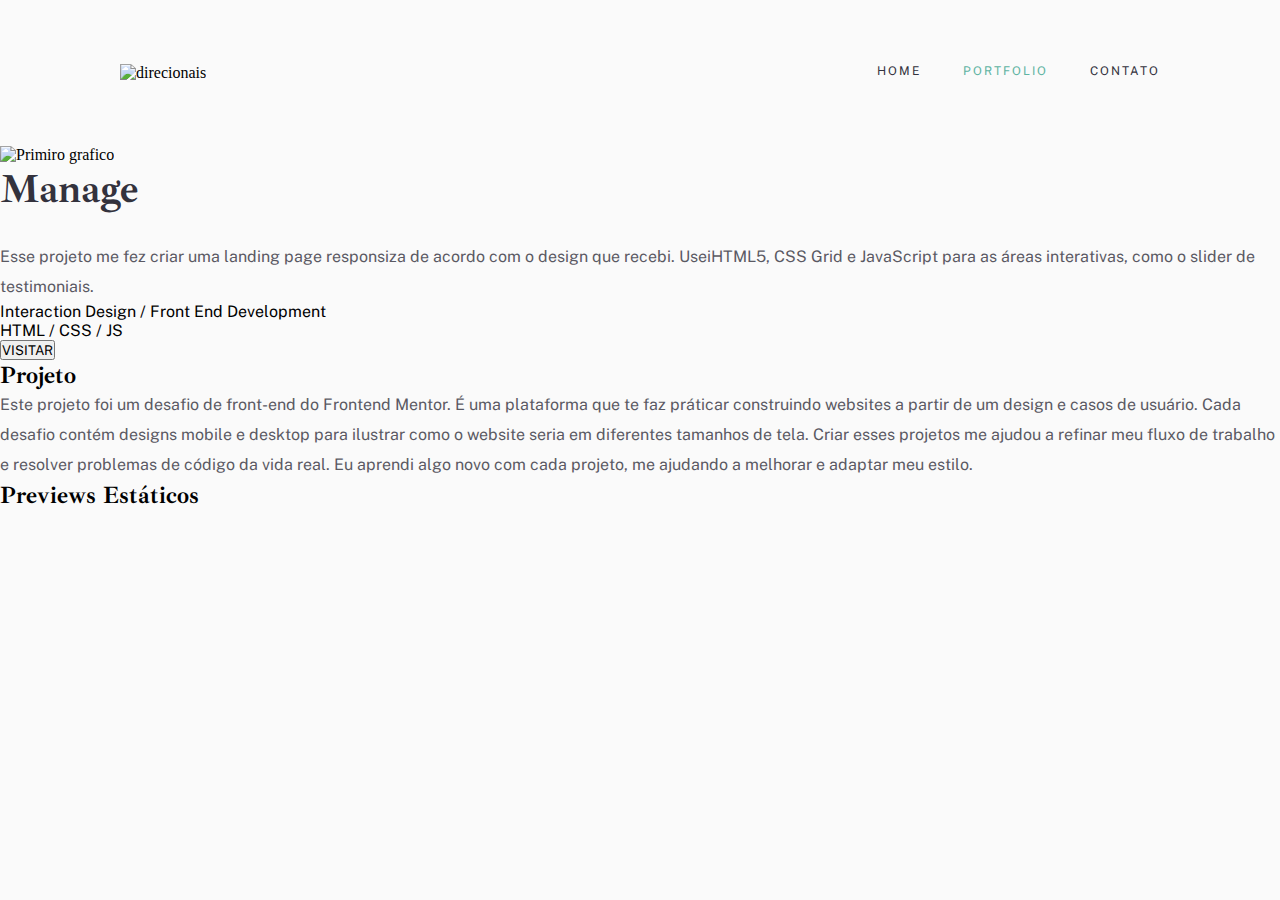
==== pages/portfolio-01-manage/index.html @ 9b85e8a8 "Desenvolvimento de página" ====
<!DOCTYPE html>

<html lang="pt">

<head>
    <meta charset="UTF-8">
    <meta name="viewport" content="width=device-width, initial-scale=1.0">
    <title>Portifolio-Manage</title>
    <link rel="preconnect" href="https://fonts.googleapis.com">
    <link rel="preconnect" href="https://fonts.gstatic.com" crossorigin>
    <link href="https://fonts.googleapis.com/css2?family=Ibarra+Real+Nova:wght@700&family=Public+Sans&display=swap"
        rel="stylesheet">
    <link rel="stylesheet" href="../../css/global.css">
    <link href="../../css/portifolios.css" rel="stylesheet">
</head>

<body>
    <div class="principal">
        <header>
            <div class="cabecalho">
                <img src="../../assets/logo-dark.svg" alt="direcionais">
                <nav>
                    <ul class="fonte-public-san">
                        <li class="naoSelecionados"><a href="../home/index.html">HOME</a></li>
                        <li class="selecionado"><a href="#">PORTFOLIO</a></li>
                        <li class="naoSelecionados"><a href="../contato/index.html">CONTATO</a></li>
                    </ul>
                </nav>
            </div>
        </header>
        <section class="campoProjeto">
            <div class="topCard">
                <img src="../../assets/portfolio/manage/image-manage-hero.jpg" alt="Primiro grafico">
            </div>
            <div class="bloco">
                <div class="subBloco">
                    <h1 class="fonte-ibarra-real-nova">Manage</h1>
                    <p class="paragrafo fonte-public-san">
                        Esse projeto me fez criar uma landing page responsiza de acordo com o design que
                        recebi. UseiHTML5, CSS Grid e JavaScript para as áreas interativas, como o slider
                        de testimoniais.
                    </p>
                    <div class="infoTec fonte-public-san">
                        <p>Interaction Design / Front End Development</p>
                        <p>HTML / CSS / JS</p>
                    </div>
                    <button class="fonte-public-san">VISITAR</button>
                </div>
                <div class="subBloco2">
                    <h2 class="fonte-ibarra-real-nova">Projeto</h2>
                    <p class="paragrafo fonte-public-san">
                        Este projeto foi um desafio de front-end do Frontend Mentor. É uma plataforma que te
                        faz práticar construindo websites a partir de um design e casos de usuário.
                        Cada desafio contém designs mobile e desktop para ilustrar como o website seria
                        em diferentes tamanhos de tela. Criar esses projetos me ajudou a refinar meu fluxo
                        de trabalho e resolver problemas de código da vida real. Eu aprendi algo novo com
                        cada projeto, me ajudando a melhorar e adaptar meu estilo.
                    </p>
                    <h2 class="tituloGrafico fonte-ibarra-real-nova">Previews Estáticos</h2>
                </div>
            </div>
        </section>
    </div>
</body>

</html>
---- css/global.css ----
* {
    margin: 0px;
    padding: 0px;
    box-sizing: border-box;
}

.alinhar-centro {
    display: flex;
    justify-content: center;
    align-items: center;
}

.areaContato {
    margin-bottom: 20px;
    display: flex;
    justify-content: space-between;
    align-items: center;
}

.cabecalho {
    display: flex;
    justify-content: space-between;
    padding: 64px 120px;
}

.cabecalho li {
    font-size: 12px;
    letter-spacing: 2px;
    list-style: none;
    margin-left: 42px;

}

.final img {
    margin-left: 16px;
}

.flex-coluna {
    display: flex;
    flex-direction: column;
}

.fonte-ibarra-real-nova {
    font-family: 'Ibarra Real Nova', serif;
}

.fonte-public-san {
    font-family: 'Public Sans', sans-serif;
}

h1 {
    color: #33323D;
    font-size: 40px;
    margin-bottom: 28px;
}

.inicio {
    width: 50%;
    display: flex;
    justify-content: space-evenly;
    align-items: center;
}

.linkMenor {
    padding: 17px 50px;
}

.linkPadrao {
    padding: 17px 38px;
}

.linkPortifolio {
    border: 1px solid #33323D;
    color: #33323D;
    font-family: 'Public Sans', sans-serif;
    font-size: 12px;
    letter-spacing: 2px;
    text-decoration: none;
    text-transform: uppercase;
    padding: 17px 28px;

}

.naoSelecionados a {
    text-decoration: none;
    color: #33323D;
    cursor: pointer;

}

.paragrafo {
    color: #33323D;
    line-height: 30px;
    opacity: 0.8;
}


.principal {
    background: #FAFAFA;
    min-height: 100vh;

}

.rodape {
    background: #33323D;
    width: 100%;
    height: 80px;
    padding: 0px 120px;
    display: flex;
    justify-content: space-between;
    align-items: center;
}

.rodape a {
    color: white;
}

.rodape li {
    color: #ffff;
    font-size: 12px;
    letter-spacing: 2px;
    list-style: none;
    margin-right: 42px;
}

.selecionado a {
    text-decoration: none;
    color: #5FB4A2;
    cursor: default;
}

.secaoContato {
    padding: 100px;
    margin-left: 40px;
}

ul {
    display: flex;

}
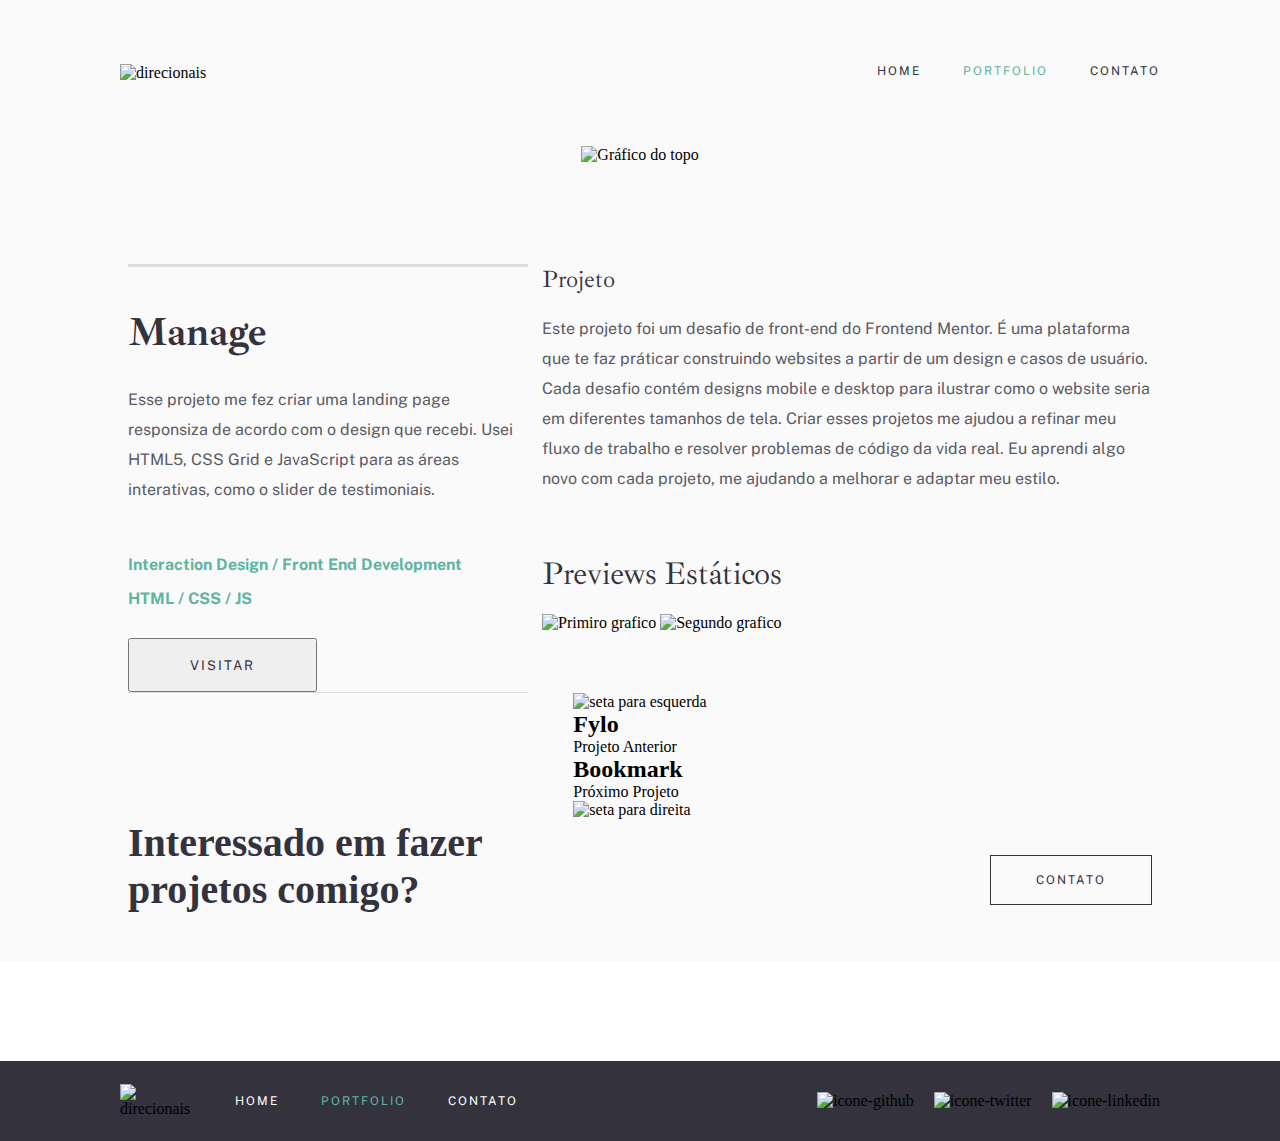
==== commit 7af80b2a: "Remoção de classe linkMenor" ====
--- a/pages/portfolio-01-manage/index.html
+++ b/pages/portfolio-01-manage/index.html
@@ -22,7 +22,7 @@
                 <nav>
                     <ul class="fonte-public-san">
                         <li class="naoSelecionados"><a href="../home/index.html">HOME</a></li>
-                        <li class="selecionado"><a href="#">PORTFOLIO</a></li>
+                        <li class="selecionado"><a href="../portfolio/index.html">PORTFOLIO</a></li>
                         <li class="naoSelecionados"><a href="../contato/index.html">CONTATO</a></li>
                     </ul>
                 </nav>
@@ -30,14 +30,14 @@
         </header>
         <section class="campoProjeto">
             <div class="topCard">
-                <img src="../../assets/portfolio/manage/image-manage-hero.jpg" alt="Primiro grafico">
+                <img src="../../assets/portfolio/manage/image-manage-hero.jpg" alt="Gráfico do topo">
             </div>
             <div class="bloco">
                 <div class="subBloco">
                     <h1 class="fonte-ibarra-real-nova">Manage</h1>
                     <p class="paragrafo fonte-public-san">
                         Esse projeto me fez criar uma landing page responsiza de acordo com o design que
-                        recebi. UseiHTML5, CSS Grid e JavaScript para as áreas interativas, como o slider
+                        recebi. Usei HTML5, CSS Grid e JavaScript para as áreas interativas, como o slider
                         de testimoniais.
                     </p>
                     <div class="infoTec fonte-public-san">
@@ -45,6 +45,7 @@
                         <p>HTML / CSS / JS</p>
                     </div>
                     <button class="fonte-public-san">VISITAR</button>
+                    <div class="bordaInferior"></div>
                 </div>
                 <div class="subBloco2">
                     <h2 class="fonte-ibarra-real-nova">Projeto</h2>
@@ -57,10 +58,53 @@
                         cada projeto, me ajudando a melhorar e adaptar meu estilo.
                     </p>
                     <h2 class="tituloGrafico fonte-ibarra-real-nova">Previews Estáticos</h2>
+                    <div class="finalCards">
+                        <img src="../../assets/portfolio/manage/image-manage-preview-1.jpg" alt="Primiro grafico">
+                        <img src="../../assets/portfolio/manage/image-manage-preview-2.jpg" alt="Segundo grafico">
+                    </div>
                 </div>
+            </div>
+            <div class="areaNav">
+                <div class="subArea">
+                    <img class="setaNav" src="../../assets/icons/arrow-left.svg" alt="seta para esquerda">
+                    <div>
+                        <h2>Fylo</h2>
+                        <span>Projeto Anterior</span>
+                    </div>
+                </div>
+                <div class="subArea">
+                    <div>
+                        <h2>Bookmark</h2>
+                        <span>Próximo Projeto</span>
+                    </div>
+                    <img class="setaNav" src="../../assets/icons/arrow-right.svg" alt="seta para direita">
+                </div>
+            </div>
+            <div class="areaContato">
+                <h1>Interessado em fazer <br> projetos comigo?</h1>
+                <a class="linkPortifolio" href="../contato/index.html">CONTATO</a>
             </div>
         </section>
     </div>
+    <footer>
+        <div class="rodape">
+            <div class="inicio">
+                <img src="../../assets/logo-light.svg" alt="direcionais">
+                <nav>
+                    <ul class="fonte-public-san">
+                        <li class="naoSelecionados"><a href="../home/index.html">HOME</a></li>
+                        <li class="selecionado"><a href="../portfolio/index.html">PORTFOLIO</a></li>
+                        <li class="naoSelecionados"><a href="../contato/index.html">CONTATO</a></li>
+                    </ul>
+                </nav>
+            </div>
+            <div class="final">
+                <img src="../../assets/icons/github-light.svg" alt="icone-github">
+                <img src="../../assets/icons/twitter-light.svg" alt="icone-twitter">
+                <img src="../../assets/icons/linkedin-light.svg" alt="icone-linkedin">
+            </div>
+        </div>
+    </footer>
 </body>
 
 </html>--- a/css/global.css
+++ b/css/global.css
@@ -13,8 +13,9 @@
 .areaContato {
     margin-bottom: 20px;
     display: flex;
+    align-items: center;
     justify-content: space-between;
-    align-items: center;
+    width: 80%;
 }
 
 .cabecalho {
@@ -28,7 +29,12 @@
     letter-spacing: 2px;
     list-style: none;
     margin-left: 42px;
+}
 
+.campoProjeto {
+    display: flex;
+    align-items: center;
+    flex-direction: column;
 }
 
 .final img {
@@ -55,14 +61,10 @@
 }
 
 .inicio {
-    width: 50%;
+    width: 35%;
     display: flex;
-    justify-content: space-evenly;
     align-items: center;
-}
-
-.linkMenor {
-    padding: 17px 50px;
+    gap: 45px;
 }
 
 .linkPadrao {
@@ -77,7 +79,7 @@
     letter-spacing: 2px;
     text-decoration: none;
     text-transform: uppercase;
-    padding: 17px 28px;
+    padding: 17px 45px;
 
 }
 
@@ -98,17 +100,17 @@
 .principal {
     background: #FAFAFA;
     min-height: 100vh;
-
 }
 
 .rodape {
     background: #33323D;
+    display: flex;
+    align-items: center;
+    justify-content: space-between;
+    padding: 0px 120px;
+    margin-top: 100px;
+    height: 80px;
     width: 100%;
-    height: 80px;
-    padding: 0px 120px;
-    display: flex;
-    justify-content: space-between;
-    align-items: center;
 }
 
 .rodape a {
@@ -129,12 +131,6 @@
     cursor: default;
 }
 
-.secaoContato {
-    padding: 100px;
-    margin-left: 40px;
-}
-
 ul {
     display: flex;
-
 }--- a/css/portifolios.css
+++ b/css/portifolios.css
@@ -0,0 +1,57 @@
+.bloco {
+    width: 80%;
+    display: flex;
+    justify-content: space-between;
+}
+
+.campoProjeto {
+    display: flex;
+    align-items: center;
+    flex-direction: column;
+}
+
+.infoTec {
+    color: #5FB4A2;
+    font-size: 16px;
+    font-weight: 700;
+    display: flex;
+    flex-direction: column;
+    gap: 15px;
+    margin-bottom: 30px;
+    margin-top: 50px;
+}
+
+.subBloco {
+    border-top: 3px solid rgba(51, 50, 61, 0.15);
+    border-bottom: 1px solid rgba(51, 50, 61, 0.15);
+    margin-top: 100px;
+    padding-top: 40px;
+    width: 400px;
+}
+
+.subBloco2 {
+    margin-top: 100px;
+    width: 610px;
+}
+
+.subBloco2 h2 {
+    color: rgba(51, 50, 61, 1);
+    font-weight: 400;
+    margin-bottom: 20px;
+}
+
+.subBloco button {
+    color: #33323D;
+    letter-spacing: 2px;
+    padding: 17px 60px;
+}
+
+.tituloGrafico {
+    font-size: 32px;
+    letter-spacing: -0.29px;
+    margin-top: 60px;
+}
+
+.topCard img {
+    width: 1110px;
+}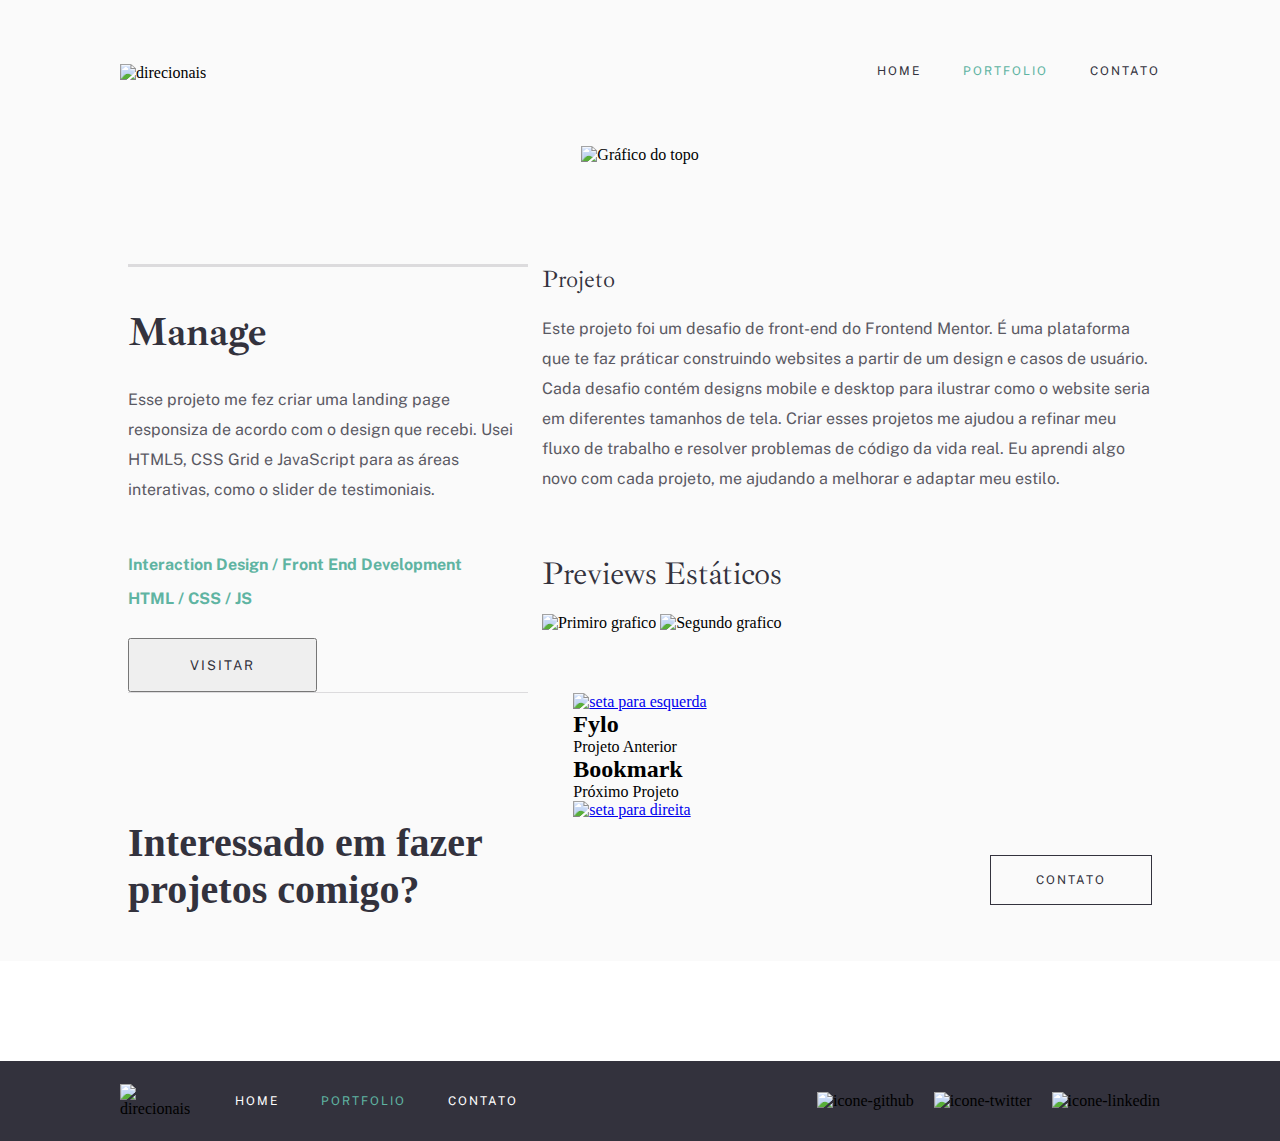
==== commit 7a367618: "Ação de navegar entre portfólios adicionada" ====
--- a/pages/portfolio-01-manage/index.html
+++ b/pages/portfolio-01-manage/index.html
@@ -66,7 +66,9 @@
             </div>
             <div class="areaNav">
                 <div class="subArea">
-                    <img class="setaNav" src="../../assets/icons/arrow-left.svg" alt="seta para esquerda">
+                    <a href="../portfolio-04-fylo/index.html">
+                        <img class="setaNav" src="../../assets/icons/arrow-left.svg" alt="seta para esquerda">
+                    </a>
                     <div>
                         <h2>Fylo</h2>
                         <span>Projeto Anterior</span>
@@ -77,7 +79,9 @@
                         <h2>Bookmark</h2>
                         <span>Próximo Projeto</span>
                     </div>
-                    <img class="setaNav" src="../../assets/icons/arrow-right.svg" alt="seta para direita">
+                    <a href="../portfolio-02-bookmark/index.html">
+                        <img class="setaNav" src="../../assets/icons/arrow-right.svg" alt="seta para direita">
+                    </a>
                 </div>
             </div>
             <div class="areaContato">
